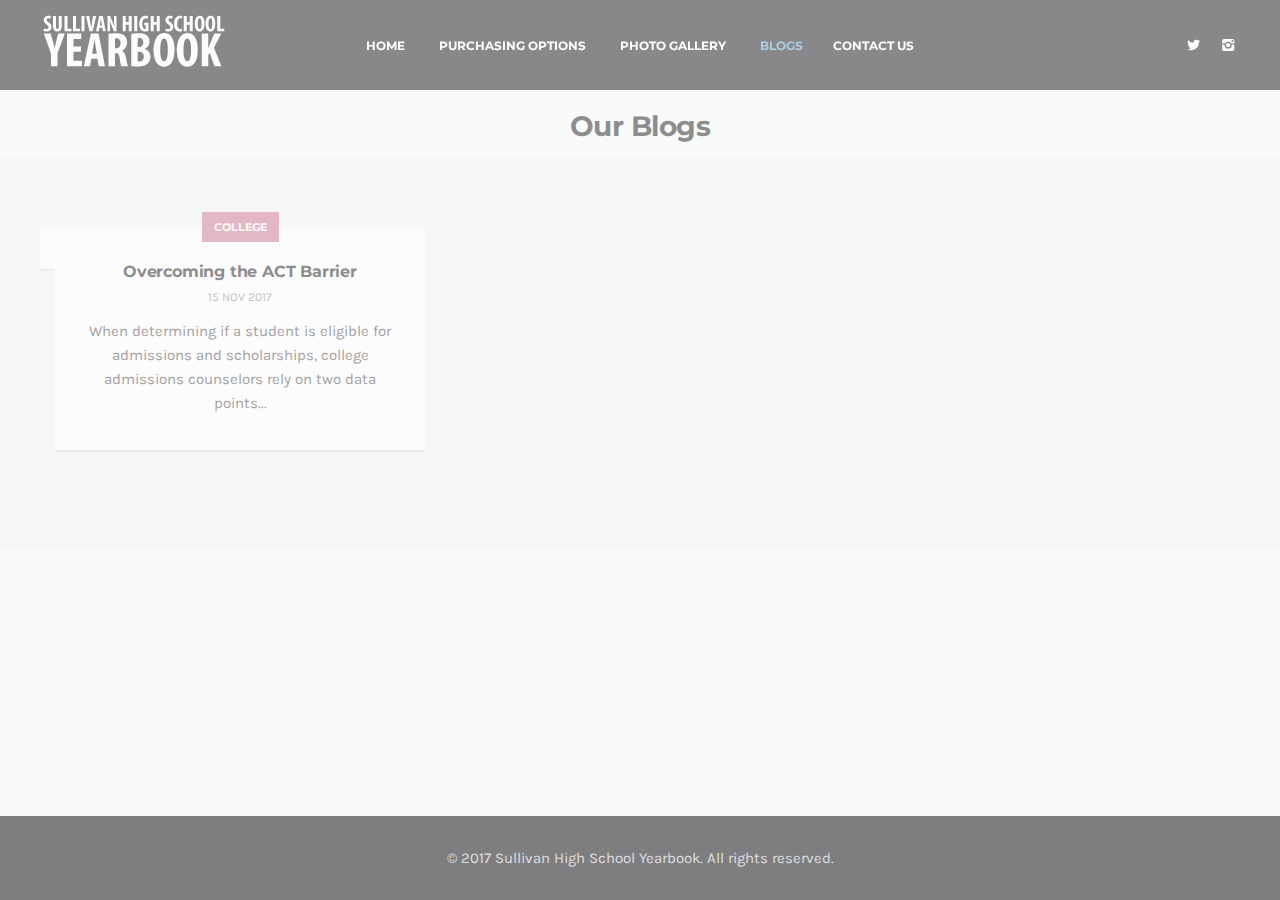
==== blogpage1.html @ 0c6fe5a5 "Initial Upload" ====
<!DOCTYPE html>
<html lang="en">
<head>
<meta charset="utf-8">
<meta name="viewport" content="width=device-width, initial-scale=1.0">
<meta name="description" content="The Home of the Sullivan High School Yearbook!">
<meta name="author" content="Sullivan Yearbook Team">
<link rel="shortcut icon" href="style/images/favicon.png">
<title>Sullivan High School Yearbook</title>
<link href="style/css/bootstrap.min.css" rel="stylesheet">
<link href="style/css/plugins.css" rel="stylesheet">
<link href="style.css" rel="stylesheet">
<link href="style/css/color/blue.css" rel="stylesheet">
<link href='http://fonts.googleapis.com/css?family=Montserrat:400,700' rel='stylesheet' type='text/css'>
<link href='http://fonts.googleapis.com/css?family=Karla:400,400italic,700,700italic' rel='stylesheet' type='text/css'>
<link href="style/type/icons.css" rel="stylesheet">
</head>
<body>
<div id="preloader"><div class="textload">Loading</div><div id="status"><div class="spinner"></div></div></div>
<main class="body-wrapper">
  <nav class="navbar solid dark">
    <div class="navbar-header">
      <div class="basic-wrapper"> 
        <div class="navbar-brand"> <a href="index.html"><img src="#" srcset="style/images/logo.png" class="logo-light" alt="" /></a> </div>
        <a class="btn responsive-menu" data-toggle="collapse" data-target=".navbar-collapse"><i></i></a>
      </div> 
    </div>
    <div class="collapse navbar-collapse">
      <ul class="nav navbar-nav">
        <li><a href="index.html">Home</a>
        </li>
        <li class="dropdown"><a href="#" class="dropdown-toggle js-activated" data-toggle="dropdown">Purchasing Options<span class="caret"></span></a>
            <ul class="dropdown-menu">
				<li><a href="https://yearbookforever.com/#school/329611/2018" class="changecolor" title="lydiaaqua-color">via Walsworth Yearbooks</a></li>
	            <li><a href="#!" class="changecolor" title="lydiablue-color">More Coming Soon</a></li>
            </ul>
        </li>
        <li><a href="photogallery.html">Photo Gallery</a>
        </li>
        <li class="current"><a href="blogpage1.html">Blogs</a>
        <li><a href="contact.html">Contact Us</a>
        </li>
      </ul>
    </div>
    <div class="social-wrapper">
      <ul class="social naked">
        <li><a href="https://twitter.com/SHS_YB"><i class="icon-s-twitter"></i></a></li>
        <li><a href="https://www.instagram.com/shs_yearbook2k18/"><i class="icon-s-instagram"></i></a></li>
      </ul>
    </div> 
  </nav>
  <div class="offset"></div>
  <h1 style="padding-top:20px"><center>Our Blogs</center></h1>
  <div class="dark-wrapper">
    <div class="container inner2">
      <div class="blog grid-view col3">
        <div class="blog-posts text-boxes">
          <div class="isotope row">
            <div class="col-sm-6 col-md-4 grid-view-post">
              <div class="post">
                <figure class="main"><a href="overcomingtheactbarrier.html"><img src="style/images/blogs/merlenbach/guygraduating.JPG" alt="" /></a></figure>
                <div class="box text-center">
                  <div class="category cat9"><span><a href="#">College</a></span></div>
                  <h4 class="post-title"><a href="overcomingtheactbarrier.html">Overcoming the ACT Barrier</a></h4>
                  <div class="meta"><span class="date">15 Nov 2017</span></div>
                  <p>When determining if a student is eligible for admissions and scholarships, college admissions counselors rely on two data points...</p>
                </div> 
              </div>
            </div>
            <!--
            <div class="col-sm-6 col-md-4 grid-view-post">
              <div class="item post">
                <figure class="main"><a href="blog-post.html"><img src="style/images/art/b2.jpg" alt="" /></a></figure>
                <div class="box text-center">
                  <div class="category cat12"><span><a href="#">Workshop</a></span></div>
                  <h4 class="post-title"><a href="blog-post.html">Quam Mollis Ligula Nullam</a></h4>
                  <div class="meta"><span class="date">12 Jul 2015</span><span class="comments"><a href="#"><i class="icon-chat-1"></i> 7</a></span></div>
                  <p>Duis mollis, est non commodo luctus, nisi erat porttitor ligula, eget lacinia odio sem nec elit. Fusce dapibus, tellus ac cursus. Lorem ipsum dolor sit amet.</p>
                </div>
              </div>
            </div>
            <div class="col-sm-6 col-md-4 grid-view-post">
              <div class="item post">
                <figure class="main"><a href="blog-post.html"><img src="style/images/art/b3.jpg" alt="" /></a></figure>
                <div class="box text-center">
                  <div class="category cat5"><span><a href="#">Photography</a></span></div>
                  <h4 class="post-title"><a href="blog-post.html">Tellus Bibendum Parturient</a></h4>
                  <div class="meta"><span class="date">9 Jun 2015</span><span class="comments"><a href="#"><i class="icon-chat-1"></i> 16</a></span></div>
                  <p>Maecenas sed diam eget risus varius blandit sit amet non magna. Donec ullamcorper nulla non metus auctor. Sed posuere consectetur est at. Duis mollis, est.</p>
                </div>
              </div> 
            </div>
            <div class="col-sm-6 col-md-4 grid-view-post">
              <div class="item post">
                <figure class="main"><a href="blog-post.html"><img src="style/images/art/b4.jpg" alt="" /></a></figure>
                <div class="box text-center">
                  <div class="category cat6"><span><a href="#">Journal</a></span></div>
                  <h4 class="post-title"><a href="blog-post.html">Duis Mollis Commodo</a></h4>
                  <div class="meta"><span class="date">17 May 2015</span><span class="comments"><a href="#"><i class="icon-chat-1"></i> 5</a></span></div>
                  <p>Integer posuere erat a ante venenatis dapibus posuere velit aliquet. Cum sociis natoque penatibus et magnis dis parturient. Curabitur blandit tempus lacinia.</p>
                </div>
              </div>
            </div>
            <div class="col-sm-6 col-md-4 grid-view-post">
              <div class="item post">
                <figure class="main"><a href="blog-post.html"><img src="style/images/art/b5.jpg" alt="" /></a></figure>
                <div class="box text-center">
                  <div class="category cat3"><span><a href="#">Still Life</a></span></div>
                  <h4 class="post-title"><a href="blog-post.html">Luctus Nisi Erat Faucibus</a></h4>
                  <div class="meta"><span class="date">8 Apr 2015</span><span class="comments"><a href="#"><i class="icon-chat-1"></i> 13</a></span></div>
                  <p>Duis mollis, est non commodo luctus, nisi erat porttitor ligula, eget lacinia odio sem nec elit. Fusce dapibus, tellus ac cursus. Lorem ipsum dolor sit amet.</p>
                </div>
              </div> 
            </div>
            <div class="col-sm-6 col-md-4 grid-view-post">
              <div class="item post">
                <figure class="main"><a href="blog-post.html"><img src="style/images/art/b6.jpg" alt="" /></a></figure>
                <div class="box text-center">
                  <div class="category cat13"><span><a href="#">Nature</a></span></div>
                  <h4 class="post-title"><a href="blog-post.html">Porttitor Ligula Eget</a></h4>
                  <div class="meta"><span class="date">13 Feb 2015</span><span class="comments"><a href="#"><i class="icon-chat-1"></i> 10</a></span></div>
                  <p>Maecenas sed diam eget risus varius blandit sit amet non magna. Donec ullamcorper nulla non metus auctor. Sed posuere consectetur est at. Duis mollis, est non.</p>
                </div>
              </div>
            </div>
            <div class="col-sm-6 col-md-4 grid-view-post">
              <div class="item post">
                <figure class="main"><a href="blog-post.html"><img src="style/images/art/b7.jpg" alt="" /></a></figure>
                <div class="box text-center">
                  <div class="category cat11"><span><a href="#">Winter</a></span></div>
                  <h4 class="post-title"><a href="#">Lacinia Odio Sem Maecenas</a></h4>
                  <div class="meta"><span class="date">27 Jan 2015</span><span class="comments"><a href="#"><i class="icon-chat-1"></i> 9</a></span></div>
                  <p>Integer posuere erat a ante venenatis dapibus posuere velit aliquet. Cum sociis natoque penatibus et magnis dis parturient. Curabitur blandit tempus lacinia.</p>
                </div>
              </div>
            </div>
            <div class="col-sm-6 col-md-4 grid-view-post">
              <div class="item post">
                <figure class="main"><a href="blog-post.html"><img src="style/images/art/b8.jpg" alt="" /></a></figure>
                <div class="box text-center">
                  <div class="category cat14"><span><a href="#">Coffee Time</a></span></div>
                  <h4 class="post-title"><a href="#">Nulla Vitae Elit Egestas</a></h4>
                  <div class="meta"><span class="date">12 Nov 2014</span><span class="comments"><a href="#"><i class="icon-chat-1"></i> 13</a></span></div>
                  <p>Duis mollis, est non commodo luctus, nisi erat porttitor ligula, eget lacinia odio sem nec elit. Fusce dapibus, tellus ac cursus. Lorem ipsum dolor sit amet.</p>
                </div>
              </div>
            </div>
            <div class="col-sm-6 col-md-4 grid-view-post">
              <div class="item post">
                <figure class="main"><a href="blog-post.html"><img src="style/images/art/b9.jpg" alt="" /></a></figure>
                <div class="box text-center">
                  <div class="category cat8"><span><a href="#">Vacation</a></span></div>
                  <h4 class="post-title"><a href="#">Tellus Bibendum Parturient</a></h4>
                  <div class="meta"><span class="date">23 Oct 2014</span><span class="comments"><a href="#"><i class="icon-chat-1"></i> 25</a></span></div>
                  <p>Maecenas sed diam eget risus varius blandit sit amet non magna. Donec ullamcorper nulla non metus auctor. Sed posuere consectetur est at. Duis mollis, est non.</p>
                </div>
              </div>
            </div>
          </div>
        </div>
        -->
        <div class="pagination">
          <ul>
            <li><a href="#">Prev</a></li>
            <li class="active"><a href="#"><span>1</span></a></li>
            <li><a href="#"><span>2</span></a></li>
            <li><a href="#"><span>3</span></a></li>
            <li><a href="#">Next</a></li>
          </ul>
        </div>     
      </div> 
    </div>
  </div>
</main>
<footer class="footer inverse-wrapper" style="position: absolute; left:0; bottom:0; right:0;"> 
    <div class="sub-footer">
      <div class="container inner">
        <p class="text-center">© 2017 Sullivan High School Yearbook. All rights reserved.</p>
      </div> 
    </div>
  </footer>
<script src="style/js/jquery.min.js"></script> 
<script src="style/js/bootstrap.min.js"></script> 
<script src="style/js/plugins.js"></script> 
<script src="style/js/classie.js"></script> 
<script src="style/js/jquery.themepunch.tools.min.js"></script> 
<script src="style/js/scripts.js"></script>
</body>
</html>
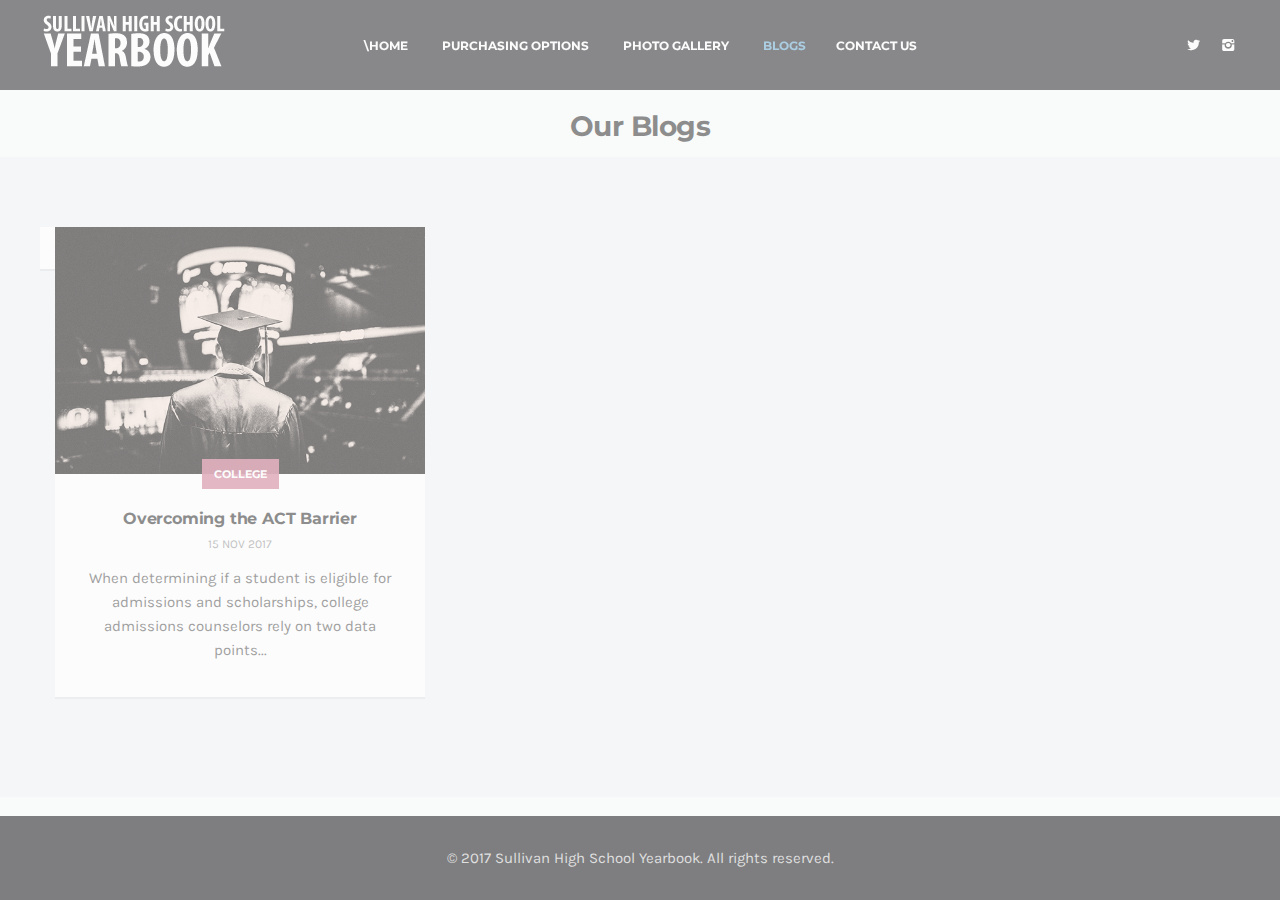
==== commit 837e789c: "fixed file extension" ====
--- a/blogpage1.html
+++ b/blogpage1.html
@@ -27,7 +27,7 @@
     </div>
     <div class="collapse navbar-collapse">
       <ul class="nav navbar-nav">
-        <li><a href="index.html">Home</a>
+        <li><a href="index.html">\Home</a>
         </li>
         <li class="dropdown"><a href="#" class="dropdown-toggle js-activated" data-toggle="dropdown">Purchasing Options<span class="caret"></span></a>
             <ul class="dropdown-menu">
@@ -58,7 +58,7 @@
           <div class="isotope row">
             <div class="col-sm-6 col-md-4 grid-view-post">
               <div class="post">
-                <figure class="main"><a href="overcomingtheactbarrier.html"><img src="style/images/blogs/merlenbach/guygraduating.JPG" alt="" /></a></figure>
+                <figure class="main"><a href="overcomingtheactbarrier.html"><img src="style/images/blogs/merlenbach/guygraduating.jpg" alt="" /></a></figure>
                 <div class="box text-center">
                   <div class="category cat9"><span><a href="#">College</a></span></div>
                   <h4 class="post-title"><a href="overcomingtheactbarrier.html">Overcoming the ACT Barrier</a></h4>
